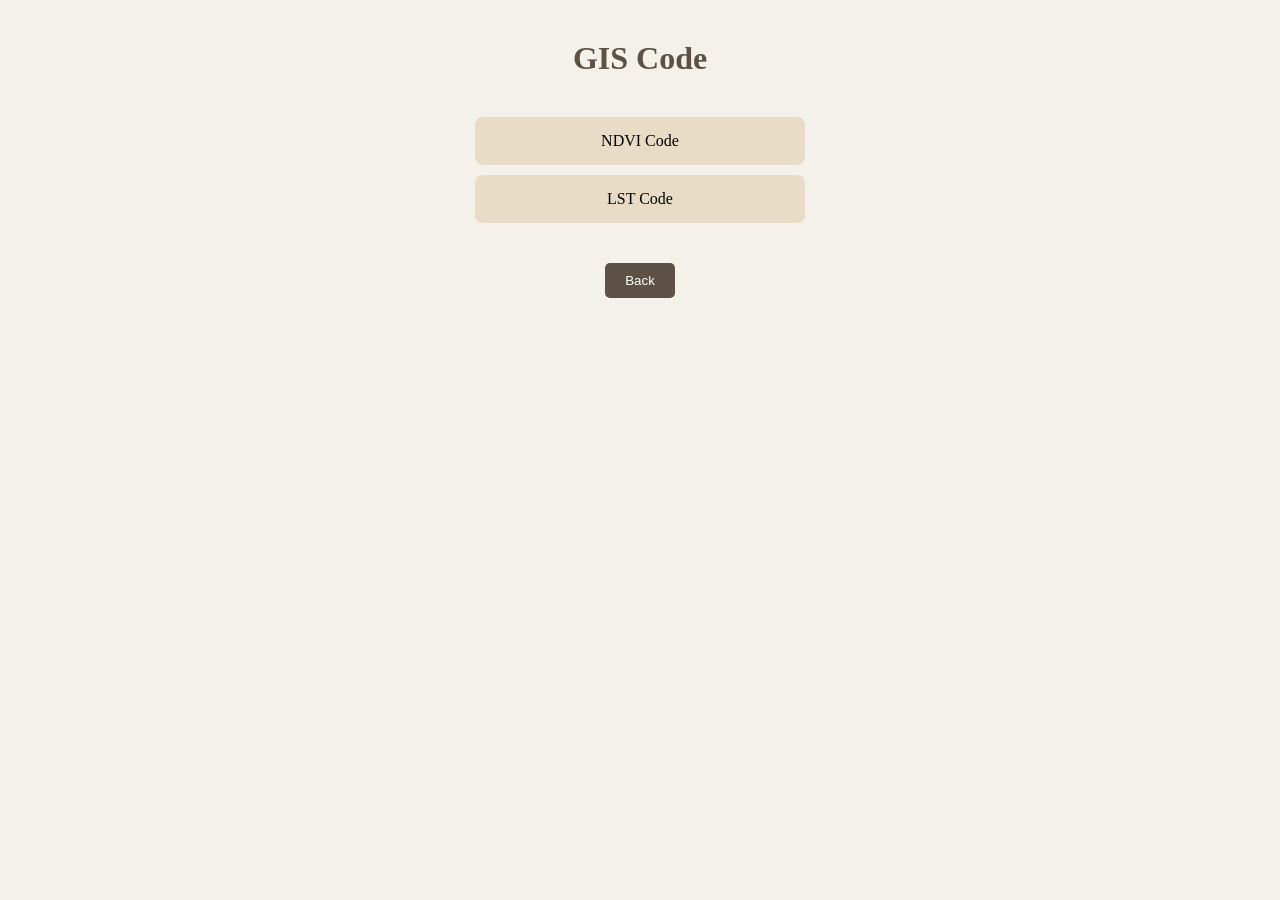
==== gis-code.html @ eca95d75 "Create gis-code.html" ====
<!DOCTYPE html>
<html lang="en">
<head>
<meta charset="UTF-8">
<meta name="viewport" content="width=device-width, initial-scale=1.0">
<title>GIS Code</title>

<style>

body{
margin:0;
font-family:Segoe UI;
background:#f4f1ea;
text-align:center;
}

/* TITLE */
h1{
margin-top:40px;
color:#5c5144;
}

/* CODE LIST */
.list{
margin-top:40px;
}

.item{
background:#e8dcc7;
margin:10px auto;
padding:15px;
width:300px;
border-radius:8px;
cursor:pointer;
}

.item:hover{
background:#d6c6a5;
}

/* CODE BOX */
.code-box{
display:none;
margin:30px auto;
width:80%;
max-width:600px;
background:white;
padding:20px;
border-radius:10px;
position:relative;
text-align:left;
}

/* COPY BUTTON */
.copy{
position:absolute;
top:10px;
right:10px;
padding:5px 10px;
border:none;
background:#5c5144;
color:white;
border-radius:5px;
cursor:pointer;
}

/* BACK */
.back{
margin-top:30px;
padding:10px 20px;
border:none;
background:#5c5144;
color:white;
border-radius:5px;
cursor:pointer;
}

</style>

</head>

<body>

<h1>GIS Code</h1>

<!-- LIST -->
<div class="list">

<div class="item" onclick="showCode('ndvi')">NDVI Code</div>
<div class="item" onclick="showCode('lst')">LST Code</div>

</div>

<!-- CODE DISPLAY -->
<div id="codeBox" class="code-box">
<button class="copy" onclick="copyCode()">Copy</button>
<pre id="codeText"></pre>
</div>

<button onclick="goBack()" class="back">Back</button>

<script>

/* DATA */
let codes = {

ndvi: `// NDVI GEE Code
var ndvi = image.normalizedDifference(['NIR', 'RED']);
Map.addLayer(ndvi, {min:0, max:1}, 'NDVI');`,

lst: `// LST GEE Code
var lst = image.multiply(0.02).subtract(273.15);
Map.addLayer(lst, {}, 'LST');`

};

/* SHOW CODE */
function showCode(type){
document.getElementById("codeBox").style.display="block";
document.getElementById("codeText").innerText = codes[type];
}

/* COPY */
function copyCode(){
let text = document.getElementById("codeText").innerText;
navigator.clipboard.writeText(text);
alert("Code copied!");
}

/* BACK */
function goBack(){
window.location.href="index.html";
}

</script>

</body>
</html>
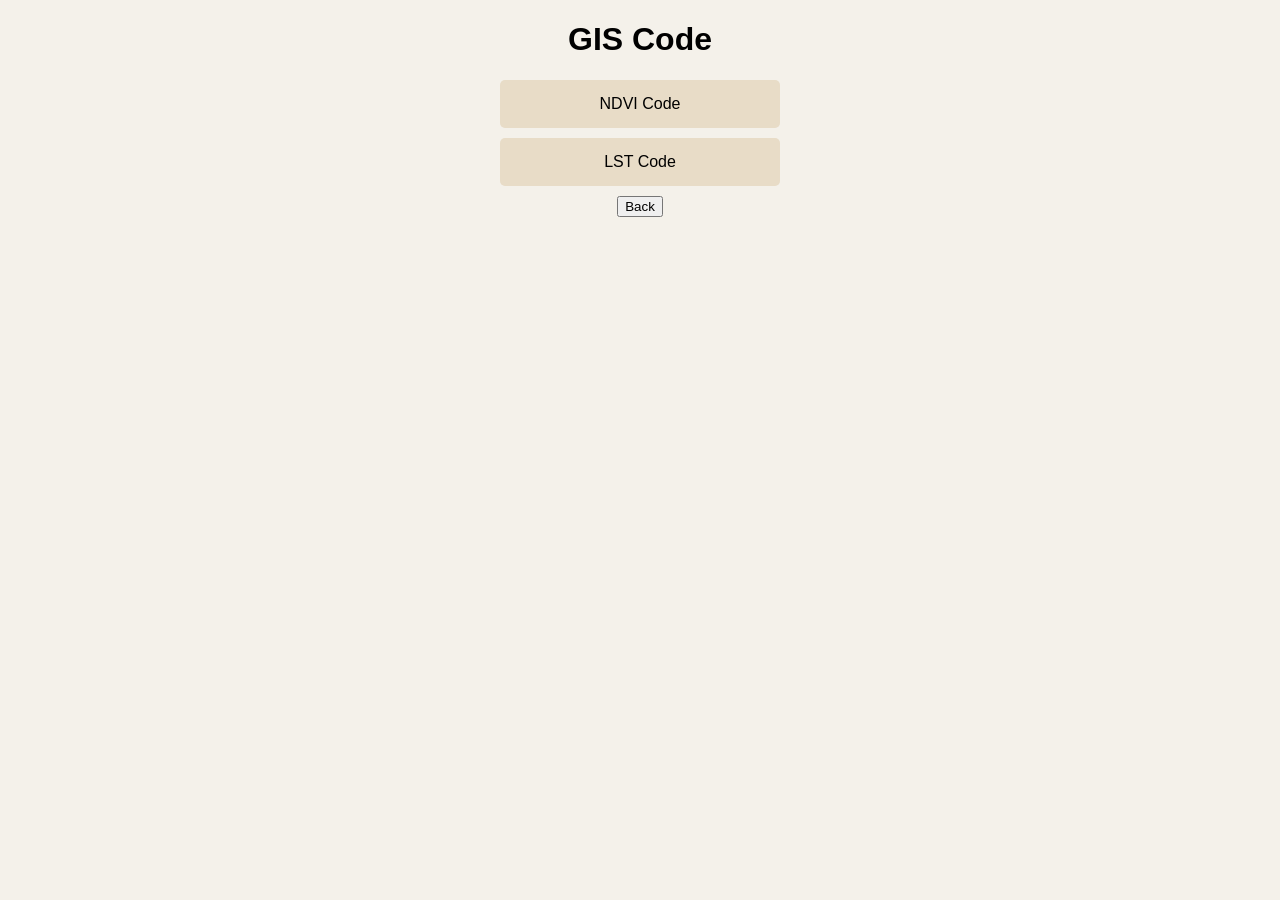
==== commit 254900f9: "Update gis-code.html" ====
--- a/gis-code.html
+++ b/gis-code.html
@@ -1,133 +1,79 @@
 <!DOCTYPE html>
-<html lang="en">
+<html>
 <head>
-<meta charset="UTF-8">
-<meta name="viewport" content="width=device-width, initial-scale=1.0">
 <title>GIS Code</title>
-
 <style>
 
 body{
-margin:0;
-font-family:Segoe UI;
+font-family:Arial;
 background:#f4f1ea;
 text-align:center;
-}
-
-/* TITLE */
-h1{
-margin-top:40px;
-color:#5c5144;
-}
-
-/* CODE LIST */
-.list{
-margin-top:40px;
 }
 
 .item{
 background:#e8dcc7;
 margin:10px auto;
 padding:15px;
-width:300px;
-border-radius:8px;
+width:250px;
 cursor:pointer;
+border-radius:5px;
 }
 
-.item:hover{
-background:#d6c6a5;
+.code-box{
+display:none;
+background:white;
+margin:20px auto;
+padding:20px;
+width:80%;
+max-width:500px;
+position:relative;
 }
 
-/* CODE BOX */
-.code-box{
-display:none;
-margin:30px auto;
-width:80%;
-max-width:600px;
-background:white;
-padding:20px;
-border-radius:10px;
-position:relative;
-text-align:left;
-}
-
-/* COPY BUTTON */
 .copy{
 position:absolute;
 top:10px;
 right:10px;
-padding:5px 10px;
-border:none;
-background:#5c5144;
-color:white;
-border-radius:5px;
-cursor:pointer;
-}
-
-/* BACK */
-.back{
-margin-top:30px;
-padding:10px 20px;
-border:none;
-background:#5c5144;
-color:white;
-border-radius:5px;
-cursor:pointer;
 }
 
 </style>
-
 </head>
 
 <body>
 
 <h1>GIS Code</h1>
 
-<!-- LIST -->
-<div class="list">
-
 <div class="item" onclick="showCode('ndvi')">NDVI Code</div>
 <div class="item" onclick="showCode('lst')">LST Code</div>
 
+<div id="box" class="code-box">
+<button class="copy" onclick="copyCode()">Copy</button>
+<pre id="code"></pre>
 </div>
 
-<!-- CODE DISPLAY -->
-<div id="codeBox" class="code-box">
-<button class="copy" onclick="copyCode()">Copy</button>
-<pre id="codeText"></pre>
-</div>
-
-<button onclick="goBack()" class="back">Back</button>
+<button onclick="goBack()">Back</button>
 
 <script>
 
-/* DATA */
-let codes = {
+function showCode(type){
+let codeText="";
 
-ndvi: `// NDVI GEE Code
-var ndvi = image.normalizedDifference(['NIR', 'RED']);
-Map.addLayer(ndvi, {min:0, max:1}, 'NDVI');`,
-
-lst: `// LST GEE Code
-var lst = image.multiply(0.02).subtract(273.15);
-Map.addLayer(lst, {}, 'LST');`
-
-};
-
-/* SHOW CODE */
-function showCode(type){
-document.getElementById("codeBox").style.display="block";
-document.getElementById("codeText").innerText = codes[type];
+if(type=="ndvi"){
+codeText="NDVI CODE\nimage.normalizedDifference(['NIR','RED'])";
+}
+else if(type=="lst"){
+codeText="LST CODE\nimage.multiply(0.02).subtract(273.15)";
 }
 
-/* COPY */
-function copyCode(){
-let text = document.getElementById("codeText").innerText;
-navigator.clipboard.writeText(text);
-alert("Code copied!");
+document.getElementById("box").style.display="block";
+document.getElementById("code").innerText=codeText;
 }
 
-/* BACK */
+function copyCode(){
+let text=document.getElementById("code").innerText;
+navigator.clipboard.writeText(text);
+alert("Copied!");
+}
+
 function goBack(){
 window.location.href="index.html";
 }
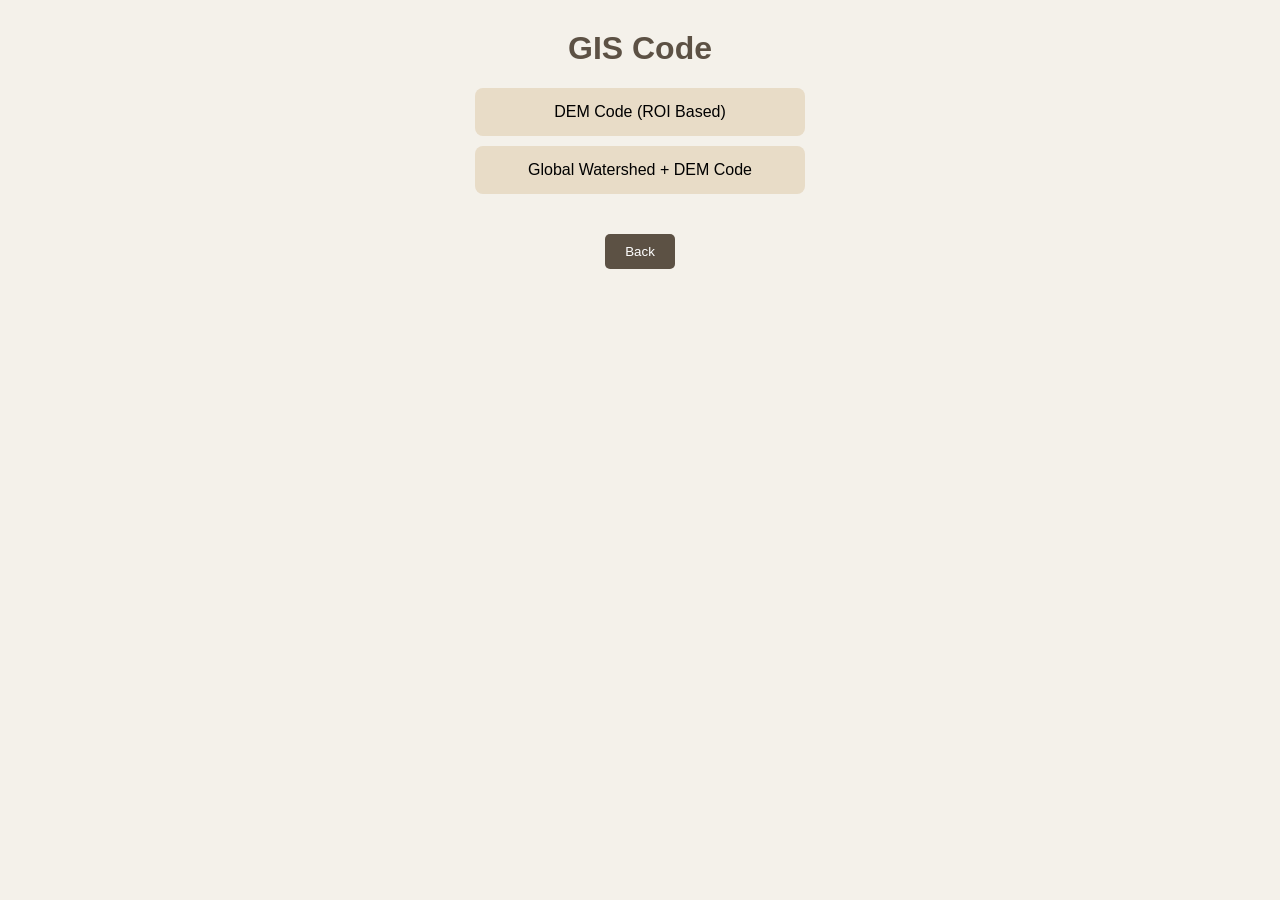
==== commit e24b4329: "Update gis-code.html" ====
--- a/gis-code.html
+++ b/gis-code.html
@@ -2,6 +2,7 @@
 <html>
 <head>
 <title>GIS Code</title>
+
 <style>
 
 body{
@@ -10,13 +11,22 @@
 text-align:center;
 }
 
+h1{
+margin-top:30px;
+color:#5c5144;
+}
+
 .item{
 background:#e8dcc7;
 margin:10px auto;
 padding:15px;
-width:250px;
+width:300px;
 cursor:pointer;
-border-radius:5px;
+border-radius:8px;
+}
+
+.item:hover{
+background:#d6c6a5;
 }
 
 .code-box{
@@ -24,54 +34,126 @@
 background:white;
 margin:20px auto;
 padding:20px;
-width:80%;
-max-width:500px;
+width:90%;
+max-width:700px;
 position:relative;
+text-align:left;
+border-radius:10px;
 }
 
 .copy{
 position:absolute;
 top:10px;
 right:10px;
+padding:5px 10px;
+background:#5c5144;
+color:white;
+border:none;
+border-radius:5px;
+cursor:pointer;
+}
+
+pre{
+white-space:pre-wrap;
+word-wrap:break-word;
+}
+
+.back{
+margin-top:30px;
+padding:10px 20px;
+background:#5c5144;
+color:white;
+border:none;
+border-radius:5px;
+cursor:pointer;
 }
 
 </style>
+
 </head>
 
 <body>
 
 <h1>GIS Code</h1>
 
-<div class="item" onclick="showCode('ndvi')">NDVI Code</div>
-<div class="item" onclick="showCode('lst')">LST Code</div>
+<!-- LIST -->
+<div class="item" onclick="showCode('dem')">DEM Code (ROI Based)</div>
+<div class="item" onclick="showCode('global')">Global Watershed + DEM Code</div>
 
+<!-- CODE BOX -->
 <div id="box" class="code-box">
 <button class="copy" onclick="copyCode()">Copy</button>
 <pre id="code"></pre>
 </div>
 
-<button onclick="goBack()">Back</button>
+<button onclick="goBack()" class="back">Back</button>
 
 <script>
 
 function showCode(type){
 let codeText="";
 
-if(type=="ndvi"){
-codeText="NDVI CODE\nimage.normalizedDifference(['NIR','RED'])";
+if(type=="dem"){
+codeText = `// DEM Code (ROI Based)
+
+var roi = roi;
+roi = roi.geometry();
+
+var dem = ee.Image("USGS/SRTMGL1_003");
+
+var dem_roi = dem.clip(roi);
+
+Map.centerObject(roi, 10);
+
+var vis = {
+  min: 0,
+  max: 6000,
+  palette: ['blue','cyan','green','yellow','orange','red']
+};
+
+Map.addLayer(dem_roi, vis, "DEM (Bound to ROI)");
+
+Export.image.toDrive({
+  image: dem_roi,
+  description: "DEM_According_to_ROI",
+  region: roi,
+  scale: 30,
+  fileFormat: "GeoTIFF"
+});`;
 }
-else if(type=="lst"){
-codeText="LST CODE\nimage.multiply(0.02).subtract(273.15)";
+
+else if(type=="global"){
+codeText = `// Global Watershed + DEM Code
+
+Map.setCenter(0, 20, 2);
+
+var basins = ee.FeatureCollection("WWF/HydroSHEDS/v1/Basins/hybas_5");
+
+var styledBasins = basins.style({
+  color: 'blue',
+  fillColor: '00000000',
+  width: 1
+});
+
+Map.addLayer(styledBasins, {}, 'Global Watersheds');
+
+var rivers = ee.FeatureCollection("WWF/HydroSHEDS/v1/FreeFlowingRivers");
+
+Map.addLayer(rivers.style({color: 'cyan'}), {}, 'Global Rivers');
+
+var dem = ee.Image("USGS/SRTMGL1_003");
+
+Map.addLayer(dem, {min: 0, max: 4000, palette: ['white','brown']}, 'DEM');`;
 }
 
 document.getElementById("box").style.display="block";
-document.getElementById("code").innerText=codeText;
+document.getElementById("code").innerText = codeText;
 }
 
 function copyCode(){
-let text=document.getElementById("code").innerText;
+let text = document.getElementById("code").innerText;
 navigator.clipboard.writeText(text);
-alert("Copied!");
+alert("Code Copied!");
 }
 
 function goBack(){
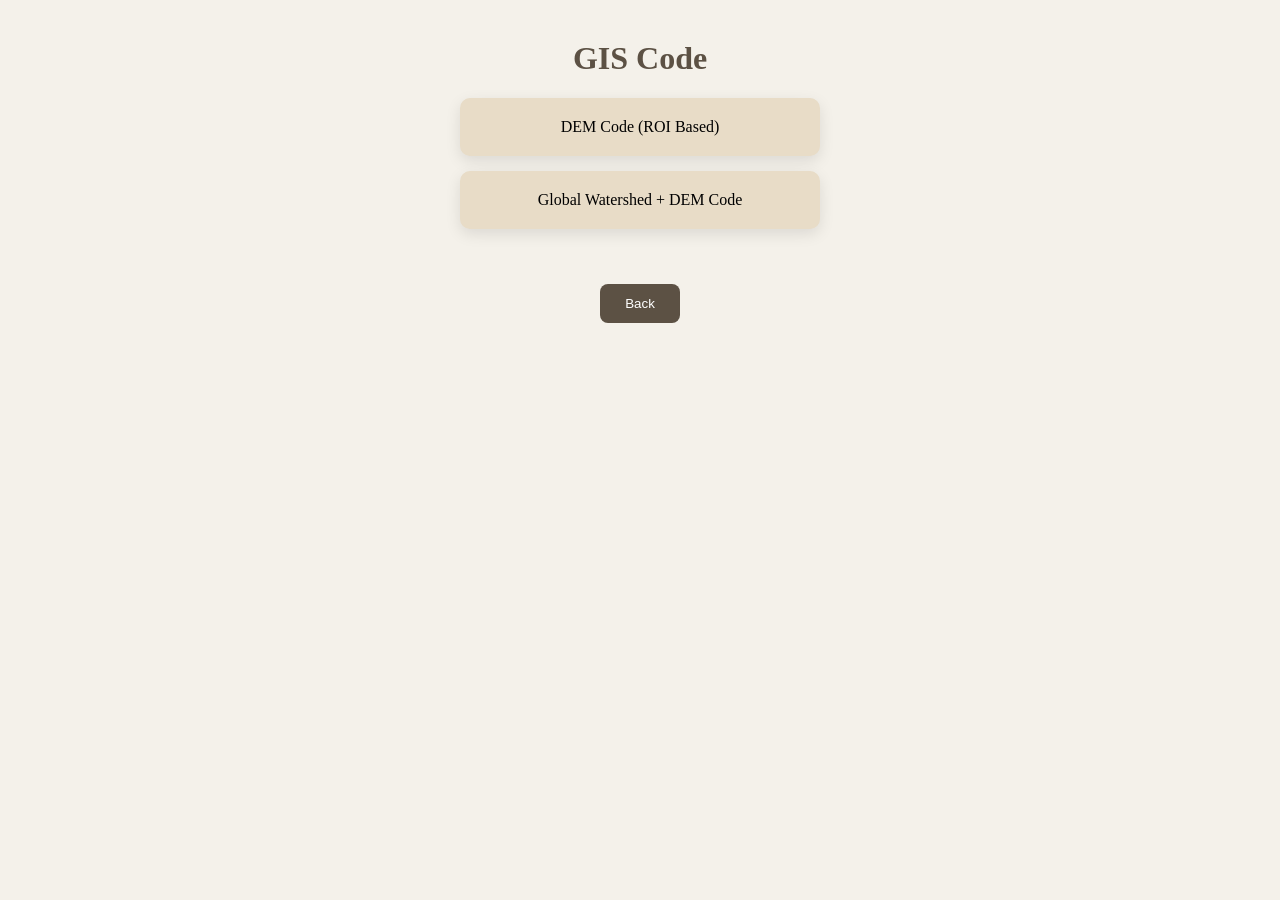
==== commit ec521963: "Update gis-code.html" ====
--- a/gis-code.html
+++ b/gis-code.html
@@ -6,66 +6,109 @@
 <style>
 
 body{
-font-family:Arial;
+margin:0;
+font-family:Segoe UI;
 background:#f4f1ea;
 text-align:center;
 }
 
+/* TITLE */
 h1{
-margin-top:30px;
+margin-top:40px;
 color:#5c5144;
 }
 
+/* LIST ITEMS */
 .item{
 background:#e8dcc7;
-margin:10px auto;
-padding:15px;
-width:300px;
+margin:15px auto;
+padding:20px;
+width:320px;
+border-radius:10px;
 cursor:pointer;
-border-radius:8px;
+transition:0.3s;
+box-shadow:0 5px 15px rgba(0,0,0,0.1);
 }
 
 .item:hover{
 background:#d6c6a5;
-}
-
+transform:translateY(-6px);
+}
+
+/* CODE BOX */
 .code-box{
 display:none;
 background:white;
-margin:20px auto;
-padding:20px;
+margin:30px auto;
+padding:25px;
 width:90%;
-max-width:700px;
+max-width:750px;
 position:relative;
 text-align:left;
-border-radius:10px;
-}
-
+border-radius:12px;
+box-shadow:0 10px 25px rgba(0,0,0,0.1);
+animation:fadeIn 0.4s ease;
+}
+
+/* COPY BUTTON */
 .copy{
 position:absolute;
 top:10px;
 right:10px;
-padding:5px 10px;
+padding:6px 12px;
 background:#5c5144;
 color:white;
 border:none;
-border-radius:5px;
+border-radius:6px;
 cursor:pointer;
-}
-
+transition:0.3s;
+}
+
+.copy:hover{
+background:#3e352c;
+}
+
+/* CODE TEXT */
 pre{
 white-space:pre-wrap;
 word-wrap:break-word;
-}
-
+font-size:14px;
+}
+
+/* BACK BUTTON */
 .back{
-margin-top:30px;
-padding:10px 20px;
+margin-top:40px;
+padding:12px 25px;
 background:#5c5144;
 color:white;
 border:none;
-border-radius:5px;
+border-radius:8px;
 cursor:pointer;
+transition:0.3s;
+}
+
+.back:hover{
+background:#3e352c;
+}
+
+/* ANIMATION */
+@keyframes fadeIn{
+from{
+opacity:0;
+transform:translateY(20px);
+}
+to{
+opacity:1;
+transform:translateY(0);
+}
+}
+
+/* MOBILE */
+@media(max-width:768px){
+.item{
+width:90%;
+}
+
 }
 
 </style>
